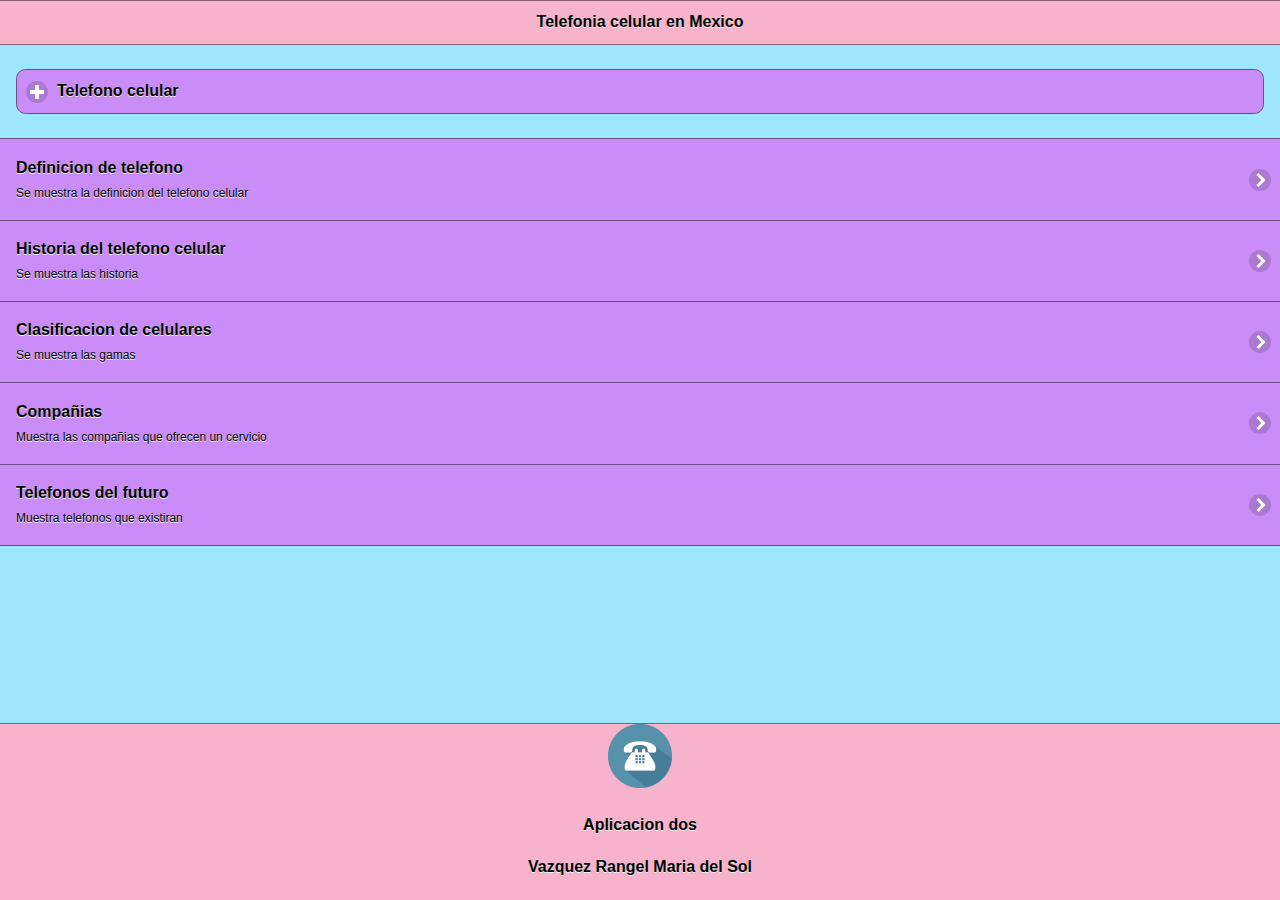
==== index.html @ 3adaf098 "2subida" ====
<!doctype html>
<html>
<head>
<meta charset="utf-8">
<title>Segunda aplicacion</title>

 <!--grupo CSS-->
 <link rel="stylesheet" href="css/tema-app1.min.css"/>
 <link rel="stylesheet" href="css/jquery.mobile.icons-1.4.5.min.css"/>
 <link rel="stylesheet" href="css/jquery.mobile.structure-1.4.5.min.css"/>
 <!--grupo JavaScript-->
 <script src="js/jquery-1.11.2.min.js"></script>
 <script src="js/jquery.mobile-1.4.5.min.js"></script>
 <script src="js/acciones.js"></script>
 <script src="phonegap.js"></script>
 <script type="text/javascript">
function MM_swapImgRestore() { //v3.0
  var i,x,a=document.MM_sr; for(i=0;a&&i<a.length&&(x=a[i])&&x.oSrc;i++) x.src=x.oSrc;
}
function MM_preloadImages() { //v3.0
  var d=document; if(d.images){ if(!d.MM_p) d.MM_p=new Array();
    var i,j=d.MM_p.length,a=MM_preloadImages.arguments; for(i=0; i<a.length; i++)
    if (a[i].indexOf("#")!=0){ d.MM_p[j]=new Image; d.MM_p[j++].src=a[i];}}
}

function MM_findObj(n, d) { //v4.01
  var p,i,x;  if(!d) d=document; if((p=n.indexOf("?"))>0&&parent.frames.length) {
    d=parent.frames[n.substring(p+1)].document; n=n.substring(0,p);}
  if(!(x=d[n])&&d.all) x=d.all[n]; for (i=0;!x&&i<d.forms.length;i++) x=d.forms[i][n];
  for(i=0;!x&&d.layers&&i<d.layers.length;i++) x=MM_findObj(n,d.layers[i].document);
  if(!x && d.getElementById) x=d.getElementById(n); return x;
}

function MM_swapImage() { //v3.0
  var i,j=0,x,a=MM_swapImage.arguments; document.MM_sr=new Array; for(i=0;i<(a.length-2);i+=3)
   if ((x=MM_findObj(a[i]))!=null){document.MM_sr[j++]=x; if(!x.oSrc) x.oSrc=x.src; x.src=a[i+2];}
}
 </script>
</head>

<body onLoad="MM_preloadImages('imagenes/celular4.jpg','imagenes/celular6.jpg','imagenes/celular8.jpg','imagenes/celular2.jpg')">

 <div data-role="page" id="Principal" data-theme="b">
  <div data-role="header" data-add-back-btn="true" data-back-btn-text="Regresar" data-back-btn-theme="b">
   <h1>Telefonia celular en Mexico</h1>
   </div>
   <div data-role="main" class="ui-content">
    <div data-role="collapsible" data-content-theme="false">
     <h1>Telefono celular</h1>
      <div>
       <p>Imagen del celular</p>
       <br>
      </div>
      <div>
      <a href="#" onMouseOut="MM_swapImgRestore()" onMouseOver="MM_swapImage('Image17','','imagenes/celular2.jpg',1)"><img src="imagenes/celular1.jpg" width="20%" height="20%" id="Image17"></a>
       </div>
      </div>
      </div>
      
      <div>
       <ul data-role="listview" data-theme="b" class="ui-listview ui-group-theme-b">
       <li class="ui-first-child ui-last-child">
         <a href="#Pagina1" class="ui-btn ui-btn-icon-right ui-icon-carat-r">
           <h2> Definicion de telefono </h2>
           <p>Se muestra la definicion del telefono celular</p>
           </a>
           </li>
           <li class="ui-first-child ui-last-child">
            <a href="#Pagina2" class="ui-btn ui-btn-icon-right ui-icon-carat-r">
             <h2>Historia del telefono celular</h2>
             <p>Se muestra las historia</p>
             </a>
            </li>
            <li class="ui-first-child ui-last-child">
             <a href="#Pagina3" class="ui-btn ui-btn-icon-right ui-icon-carat-r">
              <h2> Clasificacion de celulares</h2>
              <p>Se muestra las gamas </p>
              </a>
             </li>
             <li class="ui-first-child ui-last-child">
               <a href="#Pagina4" class="ui-btn ui-btn-icon-right ui-icon-carat-r">
                <h2>Compañias</h2>
                <p>Muestra las compañias que ofrecen un cervicio </p>
                </a>
              </li>
              <li class="ui-first-child ui-last-child">
                <a href="#Pagina5" class="ui-btn ui-btn-icon-right ui-icon-carat-r">
                 <h2>Telefonos del futuro</h2>
                 <p>Muestra telefonos que existiran</p>
                 </a>
              </li>
              </ul>
             </div>
             <div data-role="footer" align="center" data-theme="b" data-position="fixed">
              <div>
                <img src="imagenes/logo.png" width="5%" height="5%">
               </div>
               <div>
                 <h4>Aplicacion dos</h4>
                 <h4>Vazquez Rangel Maria del Sol</h4>
               </div>
               </div>
               </div>
               
              <div data-role="page" id="Pagina1" data-add-back-btn="true" data-theme="b">
                 <div data-role="header" data-add-back-btn="true" data-back-btn-text="Regresar" data-back-btn-theme="b">
                <h1>DEFINICION</h1>
              </div>
              <p text align="center">Se conoce como celular al dispositivo inalámbrico electrónico que está preparado para tener acceso a la telefonía celular, también conocida como móvil.En tanto, la denominación celular tiene su razón de ser en que cada una de las antenas repetidoras, que forman parte de la red, son células.El rasgo diferencial que ostenta el teléfono celular por sobre los otros tipos de teléfono es su fácil portación, en la cartera, en el bolso, incluso en los bolsillos del pantalón o pollera, los seres humanos que formamos parte de esta comunidad conectada celularmente podemos llevar con nosotros y a cualquier lado este tipo de teléfono porque no pesan casi nada.</p> 
              <div data-role="content" align="center">
              <div data-role="collapsible" data-content-theme="false">
              <h1> CELULAR 1 </h1>
              <div>
              <br>
              </div>
              <div>
               <a href="#" onMouseOut="MM_swapImgRestore()" onMouseOver="MM_swapImage('Image5','','imagenes/celular4.jpg',1)"><img src="imagenes/celular3.png" width="20%" height="20%" id="Image5"></a>
               </div>
               </div>
               
               <div data-role="collapsible" data-content-theme="false">
              <h1> CELULAR 2 </h1>
              <div>
              <br>
              </div>
              <div>
                <a href="#" onMouseOut="MM_swapImgRestore()" onMouseOver="MM_swapImage('Image6','','imagenes/celular6.jpg',1)"><img src="imagenes/celular5.jpg" width="20%" height="20%" id="Image6"></a>
              </div>
              </div>
                
<div data-role="footer" data-theme="b" data-position="fixed">
          <h4>Aplicacion APP2,VRMS</h4>
              </div>
             </div>
            </div>
            </div>
            
<div data-role="page" id="Pagina2" data-add-back-btn="true" data-theme="b">
             <div data-role="header" data-add-back-btn="true" data-back-btn-text="Regresar" data-back-btn-theme="b">
               <h1>Historia del telefono</h1>
             </div>
              <h2>El 3 de abril de 1973, Martín Cooper directivo de Motorola realizó la primera llamada desde un teléfono móvil del proyecto DynaTAC 8000X desde una calle de Nueva York. precisamente a su mayor rival en el sector de telefonía: Joel Engel, de los Bell Labs de AT&T 
              </h2>
             <div data-role="content" align="center">
             <div data-role="collapsible" data-content-theme="false">
              <h1> CELULAR 1 </h1>
              <div>
              <br>
              </div>
              <div>
               <a href="#" onMouseOut="MM_swapImgRestore()" onMouseOver="MM_swapImage('Image8','','imagenes/celular8.jpg',1)"><img src="imagenes/celular7.jpg" width="20%" height="20%" id="Image8"></a> </div>
              </div>
              </div>
               
               <div data-role="collapsible" data-content-theme="false">
              <h1> CELULAR 2 </h1>
              <div>
              <br>
              </div>
              <div>
                <a href="#" onMouseOut="MM_swapImgRestore()" onMouseOver="MM_swapImage('Image9','','imagenes/celular10.jpg',0)"><img src="imagenes/CELULAR9.jpg" width="20%" height="20%" id="Image9"></a> </div>
              </div>
             
              <div data-role="footer" data-theme="b" data-position="fixed">
Aplicacion APP2,VRMS</h4>
              </div>
             </div>
            </div>
            </div>
            
            <div data-role="page" id="Pagina3" data-add-back-btn="true" data-theme="b">
            <div data-role="header" data-add-back-btn="true" data-back-btn-text="Regresar" data-back-btn-theme="b">
              <h1>CLASIFICACION DE LOS TELEFONOS CELULARES</h1>
             </div>
             <div data-role="content" align="center">
              <div data-role="collapsible" data-content-theme="false">
              <h1> GAMA BAJA </h1>
              <div>
              <br>
              </div>
              <div>
                <p> En está categoría entran desde marcas chinas, imitaciones de gama media o alta hasta terminales obsoletos con muy pocas excepciones </p>
                <img src="imagenes/gbaja.jpg" width="20%" height="20%"> 
               </div>
               </div>
               <div data-role="collapsible" data-content-theme="false">
              <h1> GAMA MEDIA </h1>
              <div>
              <br>
              </div>
              <div>
                <p> Aquí se ubican los SmartPhones algunos dispositivos de marcas asiáticas, dispositivos devaluados por el tiempo que tienen en el mercado (puede ser engañoso) y las propuestas conservadoras en especificaciones de marcas reconocidas que pueden hacer mucho pero no tanto. </p>
                <img src="imagenes/gmedia.jpg" width="20%" height="20%">
              </div>
              </div>
              
              <div data-role="collapsible" data-content-theme="false">
              <h1> GAMA ALTA </h1>
              <div>
              <br>
              </div>
              <div>
                <p>Aquí se ubican los mejores,se distinguen por sus exquisitas especificaciones pero no necesariamente representan una mejor experiencia al usarlos si no se elige con cuidado.Los mejores avances tecnológicos pueden aparecer en está gama para luego ser heredados con el tiempo a la gama media en menor medida. </p>
                <img src="imagenes/galta.png" width="20%" height="20%"> 
              </div>
              </div>
              <div data-role="footer" data-theme="b" data-position="fixed">
               <h4>Aplicacion APP2,VRMS</h4>
              </div>
             </div>
            </div>
            
             <div data-role="page" id="Pagina4" data-add-back-btn="true" data-theme="b">
             <div data-role="header" data-add-back-btn="true" data-back-btn-text="Regresar" data-back-btn-theme="b">
             
             <h1>COMPAÑIAS</h1>
             </div>
             <div data-role="content" align="center">
              <div data-role="collapsible" data-content-theme="false">
              <h1> TELCEL </h1>
              <div>
              <br>
              </div>
              <div>
              <a href="http://telcel.com" target="_self"> <img src="imagenes/telcel.jpg" width="30%" height="30%"> </a>
                 </div>
              </div>

               <div data-role="collapsible" data-content-theme="false">
              <h1> MOVISTAR </h1>
              <div>
              <br>
              </div>
              
              <div>
                 <a href="http://www.movistar.com.mx/" target="_self"><img src="imagenes/movistar.png" width="30%" height="30%"> </a>
              </div>
              </div>
              
               <div data-role="collapsible" data-content-theme="false">
              <h1> UNEFON </h1>
              <div>
              <br>
              </div>
              
              <div>
                <a href="https://www.unefon.com.mx/"><img src="imagenes/unefon.png" width="50%" height="50%"> </a> 
              </div>
              </div>
              
              <div data-role="collapsible" data-content-theme="false">
              <h1> AT&T </h1>
              <div>
              <br>
              </div>
              <div>
                
               <a href="https://www.att.com.mx/"><img src="imagenes/at&t.png" width="50%" height="50%"></a> 
              </div>
              </div>
              
              <div data-role="footer" data-theme="b" data-position="fixed">
               <h4>Aplicacion APP2,VRMS</h4>
              </div>
             </div>
            </div>
            </div>
            
             <div data-role="page" id="Pagina5" data-add-back-btn="true" data-theme="b">
             <div data-role="header" data-add-back-btn="true" data-back-btn-text="Regresar" data-back-btn-theme="b">
             <h1> TELEFONOS DEL FUTURO </h1>
             </div>
             <div data-role="content" align="center">
             <div data-role="collapsible" data-content-theme="false">
              <h1>NEC TAG </h1>
              <div>
              <br>
              </div>
              <div>
               <p>Un móvil maleable presentado por NEC Design. Al igual que los modelos antes mencionados éste adopta diferentes formas, según el uso que le quieras dar.
 
Está hecho de un material con memoria, que posee varios sensores de presión para que el teléfono cambie y adopte las distintas posiciones. </p>
              </div>
              <div>
                <img src="imagenes/futuro1.jpg" width="50%" height="50%"> 
               </div>
               </div>
               <div data-role="collapsible" data-content-theme="false">
              <h1>NOKIA 888 </h1>
              <div>
              <br>
              </div>
              <div>
               <p>Está diseñado para otorgar la máxima libertad y diversión, ya que puede cambiar de forma según las necesidades del usuario, gracias a su batería líquida. Puedes llevarlo como pulsera, enrollado en el bolsillo o como prefieras. Cuando recibe una llamada adopta la forma de los teléfonos tradicionales.</p>
              </div>
              <div>
                <img src="imagenes/futuro2.jpg" width="50%" height="50%">
              </div>
              </div>
              
              <div data-role="collapsible" data-content-theme="false">
              <h1> BLACK BOX </h1>
              <div>
              <br>
              </div>
              <div>
               <p> Modelo que pertenece a BenQ-Siemens y que ha sido catalogado de impresionante, porque incorpora tecnología touch, como medio de navegación, tanto en la panatalla como en todo el cuerpo del dispositivo.  </p>
              </div>
              <div>
                <img src="imagenes/futuro3.jpg" width="50%" height="50%"> 
              </div>
              </div>
              
              <div data-role="collapsible" data-content-theme="false">
              <h1> ARA </h1>
              <div>
              <br>
              </div>
              <div>
              <p>
              Project Ara es el nombre en clave que recibe el teléfono modular de Google, cuyas partes, incluyendo CPU, cámara, batería, etc. son intercambiables. Este proyecto lleva ya un tiempo en el aire y, si todo va bien, podríamos verlo en acción en otoño y para el año que viene ya en el mercado.
              </p>
              </div>
              <div>
                <img src="imagenes/futuro4.jpg" width="50%" height="50%"> 
              </div>
              </div>
              <div data-role="footer" data-theme="b" data-position="fixed">
               <h4>Aplicacion APP2,VRMS</h4>
              </div>
             </div>
            </div>
              
            
            
         
               
                                  
       
      
</body>
</html>
---- css/tema-app1.min.css ----
/*!
* jQuery Mobile 1.4.5
* Git HEAD hash: 68e55e78b292634d3991c795f06f5e37a512decc <> Date: Fri Oct 31 2014 17:33:30 UTC
* http://jquerymobile.com
*
* Copyright 2010, 2014 jQuery Foundation, Inc. and othercontributors
* Released under the MIT license.
* http://jquery.org/license
*
*/


/* Globals */
/* Font
-----------------------------------------------------------------------------------------------------------*/
html {
	font-size: 100%;
}
body,
input,
select,
textarea,
button,
.ui-btn {
	font-size: 1em;
	line-height: 1.3;
	 font-family: sans-serif /*{global-font-family}*/;
}
legend,
.ui-input-text input,
.ui-input-search input {
	color: inherit;
	text-shadow: inherit;
}
/* Form labels (overrides font-weight bold in bars, and mini font-size) */
.ui-mobile label,
div.ui-controlgroup-label {
	font-weight: normal;
	font-size: 16px;
}
/* Separators
-----------------------------------------------------------------------------------------------------------*/
/* Field contain separator (< 28em) */
.ui-field-contain {
	border-bottom-color: #828282;
	border-bottom-color: rgba(0,0,0,.15);
	border-bottom-width: 1px;
	border-bottom-style: solid;
}
/* Table opt-in classes: strokes between each row, and alternating row stripes */
/* Classes table-stroke and table-stripe are deprecated in 1.4. */
.table-stroke thead th,
.table-stripe thead th,
.table-stripe tbody tr:last-child {
	border-bottom: 1px solid #d6d6d6; /* non-RGBA fallback */
	border-bottom: 1px solid rgba(0,0,0,.1);
}
.table-stroke tbody th,
.table-stroke tbody td {
	border-bottom: 1px solid #e6e6e6; /* non-RGBA fallback  */
	border-bottom: 1px solid rgba(0,0,0,.05);
}
.table-stripe.table-stroke tbody tr:last-child th,
.table-stripe.table-stroke tbody tr:last-child td {
	border-bottom: 0;
}
.table-stripe tbody tr:nth-child(odd) td,
.table-stripe tbody tr:nth-child(odd) th {
	background-color: #eeeeee; /* non-RGBA fallback  */
	background-color: rgba(0,0,0,.04);
}
/* Buttons
-----------------------------------------------------------------------------------------------------------*/
.ui-btn,
label.ui-btn {
	font-weight: bold;
	border-width: 1px;
	border-style: solid;
}
.ui-btn {
	text-decoration: none !important;
}
.ui-btn-active {
	cursor: pointer;
}
/* Corner rounding
-----------------------------------------------------------------------------------------------------------*/
/* Class ui-btn-corner-all deprecated in 1.4 */
.ui-corner-all {
	-webkit-border-radius: .6em /*{global-radii-blocks}*/;
	border-radius: .6em /*{global-radii-blocks}*/;
}
/* Buttons */
.ui-btn-corner-all,
.ui-btn.ui-corner-all,
/* Slider track */
.ui-slider-track.ui-corner-all,
/* Flipswitch */
.ui-flipswitch.ui-corner-all,
/* Count bubble */
.ui-li-count {
	-webkit-border-radius: .3125em /*{global-radii-buttons}*/;
	border-radius: .3125em /*{global-radii-buttons}*/;
}
/* Icon-only buttons */
.ui-btn-icon-notext.ui-btn-corner-all,
.ui-btn-icon-notext.ui-corner-all {
	-webkit-border-radius: 1em;
	border-radius: 1em;
}
/* Radius clip workaround for cleaning up corner trapping */
.ui-btn-corner-all,
.ui-corner-all {
	-webkit-background-clip: padding;
	background-clip: padding-box;
}
/* Popup arrow */
.ui-popup.ui-corner-all > .ui-popup-arrow-guide {
	left: .6em /*{global-radii-blocks}*/;
	right: .6em /*{global-radii-blocks}*/;
	top: .6em /*{global-radii-blocks}*/;
	bottom: .6em /*{global-radii-blocks}*/;
}
/* Shadow
-----------------------------------------------------------------------------------------------------------*/
.ui-shadow {
	-webkit-box-shadow: 0 1px 3px /*{global-box-shadow-size}*/ rgba(0,0,0,.2) /*{global-box-shadow-color}*/;
	-moz-box-shadow: 0 1px 3px /*{global-box-shadow-size}*/ rgba(0,0,0,.2) /*{global-box-shadow-color}*/;
	box-shadow: 0 1px 3px /*{global-box-shadow-size}*/ rgba(0,0,0,.2) /*{global-box-shadow-color}*/;
}
.ui-shadow-inset {
	-webkit-box-shadow: inset 0 1px 3px /*{global-box-shadow-size}*/ rgba(0,0,0,.2) /*{global-box-shadow-color}*/;
	-moz-box-shadow: inset 0 1px 3px /*{global-box-shadow-size}*/ rgba(0,0,0,.2) /*{global-box-shadow-color}*/;
	box-shadow: inset 0 1px 3px /*{global-box-shadow-size}*/ rgba(0,0,0,.2) /*{global-box-shadow-color}*/;
}
.ui-overlay-shadow {
	-webkit-box-shadow: 0 0 12px 		rgba(0,0,0,.6);
	-moz-box-shadow: 0 0 12px 			rgba(0,0,0,.6);
	box-shadow: 0 0 12px 				rgba(0,0,0,.6);
}
/* Icons
-----------------------------------------------------------------------------------------------------------*/
.ui-btn-icon-left:after,
.ui-btn-icon-right:after,
.ui-btn-icon-top:after,
.ui-btn-icon-bottom:after,
.ui-btn-icon-notext:after {
	background-color: #666666 /*{global-icon-color}*/;
	background-color: rgba(0,0,0,.15) /*{global-icon-disc}*/;
	background-position: center center;
	background-repeat: no-repeat;
	-webkit-border-radius: 1em;
	border-radius: 1em;
}
/* Alt icons */
.ui-alt-icon.ui-btn:after,
.ui-alt-icon .ui-btn:after,
html .ui-alt-icon.ui-checkbox-off:after,
html .ui-alt-icon.ui-radio-off:after,
html .ui-alt-icon .ui-checkbox-off:after,
html .ui-alt-icon .ui-radio-off:after {
	background-color: #666666 /*{global-icon-color}*/;
	background-color: rgba(0,0,0,.15) /*{global-icon-disc}*/;
}
/* No disc */
.ui-nodisc-icon.ui-btn:after,
.ui-nodisc-icon .ui-btn:after {
	background-color: transparent;
}
/* Icon shadow */
.ui-shadow-icon.ui-btn:after,
.ui-shadow-icon .ui-btn:after {
	-webkit-box-shadow: 0 1px 0 rgba(255,255,255,.3) /*{global-icon-shadow}*/;
	-moz-box-shadow: 0 1px 0 rgba(255,255,255,.3) /*{global-icon-shadow}*/;
	box-shadow: 0 1px 0 rgba(255,255,255,.3) /*{global-icon-shadow}*/;
}
/* Checkbox and radio */
.ui-btn.ui-checkbox-off:after,
.ui-btn.ui-checkbox-on:after,
.ui-btn.ui-radio-off:after,
.ui-btn.ui-radio-on:after {
	display: block;
	width: 18px;
	height: 18px;
	margin: -9px 2px 0 2px;
}
.ui-checkbox-off:after,
.ui-btn.ui-radio-off:after {
	filter: Alpha(Opacity=30);
	opacity: .3;
}
.ui-btn.ui-checkbox-off:after,
.ui-btn.ui-checkbox-on:after {
	-webkit-border-radius: .1875em;
	border-radius: .1875em;
}
.ui-btn.ui-checkbox-off:after {
	background-color: #666;
	background-color: rgba(0,0,0,.3);
}
.ui-radio .ui-btn.ui-radio-on:after {
	background-image: none;
	background-color: #fff;
	width: 8px;
	height: 8px;
	border-width: 5px;
	border-style: solid; 
}
.ui-alt-icon.ui-btn.ui-radio-on:after,
.ui-alt-icon .ui-btn.ui-radio-on:after {
	background-color: #000;
}
/* Loader */
.ui-icon-loading {
	background: url("images/ajax-loader.gif");
	background-size: 2.875em 2.875em;
}.ui-bar-a,.ui-page-theme-a .ui-bar-inherit,html .ui-bar-a .ui-bar-inherit,html .ui-body-a .ui-bar-inherit,html body .ui-group-theme-a .ui-bar-inherit{background-color:#ed363c ;border-color:#821d21 ;color:#ffffff ;text-shadow:0  1px  0  #444444 ;font-weight:bold;}.ui-bar-a{border-width:1px;border-style:solid;}.ui-overlay-a,.ui-page-theme-a,.ui-page-theme-a .ui-panel-wrapper{background-color:#97ca55 ;border-color:#97ca55 ;color:#ffffff ;text-shadow:0  1px  0  #444444 ;}.ui-body-a,.ui-page-theme-a .ui-body-inherit,html .ui-bar-a .ui-body-inherit,html .ui-body-a .ui-body-inherit,html body .ui-group-theme-a .ui-body-inherit,html .ui-panel-page-container-a{background-color:#faee3c ;border-color:#898221 ;color:#000000 ;text-shadow:0  1px  0  #eeeeee ;}.ui-body-a{border-width:1px;border-style:solid;}.ui-page-theme-a a,html .ui-bar-a a,html .ui-body-a a,html body .ui-group-theme-a a{color:#3388cc ;font-weight:bold;}.ui-page-theme-a a:visited,html .ui-bar-a a:visited,html .ui-body-a a:visited,html body .ui-group-theme-a a:visited{   color:#3388cc ;}.ui-page-theme-a a:hover,html .ui-bar-a a:hover,html .ui-body-a a:hover,html body .ui-group-theme-a a:hover{color:#005599 ;}.ui-page-theme-a a:active,html .ui-bar-a a:active,html .ui-body-a a:active,html body .ui-group-theme-a a:active{color:#005599 ;}.ui-page-theme-a .ui-btn,html .ui-bar-a .ui-btn,html .ui-body-a .ui-btn,html body .ui-group-theme-a .ui-btn,html head + body .ui-btn.ui-btn-a,.ui-page-theme-a .ui-btn:visited,html .ui-bar-a .ui-btn:visited,html .ui-body-a .ui-btn:visited,html body .ui-group-theme-a .ui-btn:visited,html head + body .ui-btn.ui-btn-a:visited{background-color:#a52ea1 ;border-color:#5a1958 ;color:#ffffff ;text-shadow:0  1px  0  #444444 ;}.ui-page-theme-a .ui-btn:hover,html .ui-bar-a .ui-btn:hover,html .ui-body-a .ui-btn:hover,html body .ui-group-theme-a .ui-btn:hover,html head + body .ui-btn.ui-btn-a:hover{background-color:#bd34b9 ;border-color:#671c65 ;color:#ffffff ;text-shadow:0  1px  0  #444444 ;}.ui-page-theme-a .ui-btn:active,html .ui-bar-a .ui-btn:active,html .ui-body-a .ui-btn:active,html body .ui-group-theme-a .ui-btn:active,html head + body .ui-btn.ui-btn-a:active{background-color:#bd34b9 ;border-color:#671c65 ;color:#ffffff ;text-shadow:0  1px  0  #444444 ;}.ui-page-theme-a .ui-btn.ui-btn-active,html .ui-bar-a .ui-btn.ui-btn-active,html .ui-body-a .ui-btn.ui-btn-active,html body .ui-group-theme-a .ui-btn.ui-btn-active,html head + body .ui-btn.ui-btn-a.ui-btn-active,.ui-page-theme-a .ui-checkbox-on:after,html .ui-bar-a .ui-checkbox-on:after,html .ui-body-a .ui-checkbox-on:after,html body .ui-group-theme-a .ui-checkbox-on:after,.ui-btn.ui-checkbox-on.ui-btn-a:after,.ui-page-theme-a .ui-flipswitch-active,html .ui-bar-a .ui-flipswitch-active,html .ui-body-a .ui-flipswitch-active,html body .ui-group-theme-a .ui-flipswitch-active,html body .ui-flipswitch.ui-bar-a.ui-flipswitch-active,.ui-page-theme-a .ui-slider-track .ui-btn-active,html .ui-bar-a .ui-slider-track .ui-btn-active,html .ui-body-a .ui-slider-track .ui-btn-active,html body .ui-group-theme-a .ui-slider-track .ui-btn-active,html body div.ui-slider-track.ui-body-a .ui-btn-active{background-color:#3388cc ;border-color:#3388cc ;color:#ffffff ;text-shadow:0  1px  0  #005599 ;}.ui-page-theme-a .ui-radio-on:after,html .ui-bar-a .ui-radio-on:after,html .ui-body-a .ui-radio-on:after,html body .ui-group-theme-a .ui-radio-on:after,.ui-btn.ui-radio-on.ui-btn-a:after{border-color:#3388cc ;}.ui-page-theme-a .ui-btn:focus,html .ui-bar-a .ui-btn:focus,html .ui-body-a .ui-btn:focus,html body .ui-group-theme-a .ui-btn:focus,html head + body .ui-btn.ui-btn-a:focus,.ui-page-theme-a .ui-focus,html .ui-bar-a .ui-focus,html .ui-body-a .ui-focus,html body .ui-group-theme-a .ui-focus,html head + body .ui-btn-a.ui-focus,html head + body .ui-body-a.ui-focus{-webkit-box-shadow:0 0 12px #3388cc ;-moz-box-shadow:0 0 12px #3388cc ;box-shadow:0 0 12px #3388cc ;}.ui-bar-b,.ui-page-theme-b .ui-bar-inherit,html .ui-bar-b .ui-bar-inherit,html .ui-body-b .ui-bar-inherit,html body .ui-group-theme-b .ui-bar-inherit{background-color:#f7b3cc ;border-color:#876270 ;color:#000000 ;text-shadow:0  1px  0  #eeeeee ;font-weight:bold;}.ui-bar-b{border-width:1px;border-style:solid;}.ui-overlay-b,.ui-page-theme-b,.ui-page-theme-b .ui-panel-wrapper{background-color:#9ee7ff ;border-color:#9ee7ff ;color:#000000 ;text-shadow:0  1px  0  #eeeeee ;}.ui-body-b,.ui-page-theme-b .ui-body-inherit,html .ui-bar-b .ui-body-inherit,html .ui-body-b .ui-body-inherit,html body .ui-group-theme-b .ui-body-inherit,html .ui-panel-page-container-b{background-color:#c1f878 ;border-color:#6a8842 ;color:#000000 ;text-shadow:0  1px  0  #eeeeee ;}.ui-body-b{border-width:1px;border-style:solid;}.ui-page-theme-b a,html .ui-bar-b a,html .ui-body-b a,html body .ui-group-theme-b a{color:#3388cc ;font-weight:bold;}.ui-page-theme-b a:visited,html .ui-bar-b a:visited,html .ui-body-b a:visited,html body .ui-group-theme-b a:visited{   color:#3388cc ;}.ui-page-theme-b a:hover,html .ui-bar-b a:hover,html .ui-body-b a:hover,html body .ui-group-theme-b a:hover{color:#005599 ;}.ui-page-theme-b a:active,html .ui-bar-b a:active,html .ui-body-b a:active,html body .ui-group-theme-b a:active{color:#005599 ;}.ui-page-theme-b .ui-btn,html .ui-bar-b .ui-btn,html .ui-body-b .ui-btn,html body .ui-group-theme-b .ui-btn,html head + body .ui-btn.ui-btn-b,.ui-page-theme-b .ui-btn:visited,html .ui-bar-b .ui-btn:visited,html .ui-body-b .ui-btn:visited,html body .ui-group-theme-b .ui-btn:visited,html head + body .ui-btn.ui-btn-b:visited{background-color:#ca8df8 ;border-color:#6f4d88 ;color:#000000 ;text-shadow:0  1px  0  #eeeeee ;}.ui-page-theme-b .ui-btn:hover,html .ui-bar-b .ui-btn:hover,html .ui-body-b .ui-btn:hover,html body .ui-group-theme-b .ui-btn:hover,html head + body .ui-btn.ui-btn-b:hover{background-color:#e8a2FF ;border-color:#7f598c ;color:#000000 ;text-shadow:0  1px  0  #eeeeee ;}.ui-page-theme-b .ui-btn:active,html .ui-bar-b .ui-btn:active,html .ui-body-b .ui-btn:active,html body .ui-group-theme-b .ui-btn:active,html head + body .ui-btn.ui-btn-b:active{background-color:#e8a2FF ;border-color:#7f598c ;color:#000000 ;text-shadow:0  1px  0  #eeeeee ;}.ui-page-theme-b .ui-btn.ui-btn-active,html .ui-bar-b .ui-btn.ui-btn-active,html .ui-body-b .ui-btn.ui-btn-active,html body .ui-group-theme-b .ui-btn.ui-btn-active,html head + body .ui-btn.ui-btn-b.ui-btn-active,.ui-page-theme-b .ui-checkbox-on:after,html .ui-bar-b .ui-checkbox-on:after,html .ui-body-b .ui-checkbox-on:after,html body .ui-group-theme-b .ui-checkbox-on:after,.ui-btn.ui-checkbox-on.ui-btn-b:after,.ui-page-theme-b .ui-flipswitch-active,html .ui-bar-b .ui-flipswitch-active,html .ui-body-b .ui-flipswitch-active,html body .ui-group-theme-b .ui-flipswitch-active,html body .ui-flipswitch.ui-bar-b.ui-flipswitch-active,.ui-page-theme-b .ui-slider-track .ui-btn-active,html .ui-bar-b .ui-slider-track .ui-btn-active,html .ui-body-b .ui-slider-track .ui-btn-active,html body .ui-group-theme-b .ui-slider-track .ui-btn-active,html body div.ui-slider-track.ui-body-b .ui-btn-active{background-color:#3388cc ;border-color:#3388cc ;color:#ffffff ;text-shadow:0  1px  0  #005599 ;}.ui-page-theme-b .ui-radio-on:after,html .ui-bar-b .ui-radio-on:after,html .ui-body-b .ui-radio-on:after,html body .ui-group-theme-b .ui-radio-on:after,.ui-btn.ui-radio-on.ui-btn-b:after{border-color:#3388cc ;}.ui-page-theme-b .ui-btn:focus,html .ui-bar-b .ui-btn:focus,html .ui-body-b .ui-btn:focus,html body .ui-group-theme-b .ui-btn:focus,html head + body .ui-btn.ui-btn-b:focus,.ui-page-theme-b .ui-focus,html .ui-bar-b .ui-focus,html .ui-body-b .ui-focus,html body .ui-group-theme-b .ui-focus,html head + body .ui-btn-b.ui-focus,html head + body .ui-body-b.ui-focus{-webkit-box-shadow:0 0 12px #3388cc ;-moz-box-shadow:0 0 12px #3388cc ;box-shadow:0 0 12px #3388cc ;}.ui-bar-c,.ui-page-theme-c .ui-bar-inherit,html .ui-bar-c .ui-bar-inherit,html .ui-body-c .ui-bar-inherit,html body .ui-group-theme-c .ui-bar-inherit{background-color:#e9e9e9 ;border-color:#dddddd ;color:#333333 ;text-shadow:0  1px  0  #eeeeee ;font-weight:bold;}.ui-bar-c{border-width:1px;border-style:solid;}.ui-overlay-c,.ui-page-theme-c,.ui-page-theme-c .ui-panel-wrapper{background-color:#f9f9f9 ;border-color:#bbbbbb ;color:#333333 ;text-shadow:0  1px  0  #f3f3f3 ;}.ui-body-c,.ui-page-theme-c .ui-body-inherit,html .ui-bar-c .ui-body-inherit,html .ui-body-c .ui-body-inherit,html body .ui-group-theme-c .ui-body-inherit,html .ui-panel-page-container-c{background-color:#ffffff ;border-color:#dddddd ;color:#333333 ;text-shadow:0  1px  0  #f3f3f3 ;}.ui-body-c{border-width:1px;border-style:solid;}.ui-page-theme-c a,html .ui-bar-c a,html .ui-body-c a,html body .ui-group-theme-c a{color:#3388cc ;font-weight:bold;}.ui-page-theme-c a:visited,html .ui-bar-c a:visited,html .ui-body-c a:visited,html body .ui-group-theme-c a:visited{   color:#3388cc ;}.ui-page-theme-c a:hover,html .ui-bar-c a:hover,html .ui-body-c a:hover,html body .ui-group-theme-c a:hover{color:#005599 ;}.ui-page-theme-c a:active,html .ui-bar-c a:active,html .ui-body-c a:active,html body .ui-group-theme-c a:active{color:#005599 ;}.ui-page-theme-c .ui-btn,html .ui-bar-c .ui-btn,html .ui-body-c .ui-btn,html body .ui-group-theme-c .ui-btn,html head + body .ui-btn.ui-btn-c,.ui-page-theme-c .ui-btn:visited,html .ui-bar-c .ui-btn:visited,html .ui-body-c .ui-btn:visited,html body .ui-group-theme-c .ui-btn:visited,html head + body .ui-btn.ui-btn-c:visited{background-color:#f6f6f6 ;border-color:#dddddd ;color:#333333 ;text-shadow:0  1px  0  #f3f3f3 ;}.ui-page-theme-c .ui-btn:hover,html .ui-bar-c .ui-btn:hover,html .ui-body-c .ui-btn:hover,html body .ui-group-theme-c .ui-btn:hover,html head + body .ui-btn.ui-btn-c:hover{background-color:#ededed ;border-color:#dddddd ;color:#333333 ;text-shadow:0  1px  0  #f3f3f3 ;}.ui-page-theme-c .ui-btn:active,html .ui-bar-c .ui-btn:active,html .ui-body-c .ui-btn:active,html body .ui-group-theme-c .ui-btn:active,html head + body .ui-btn.ui-btn-c:active{background-color:#e8e8e8 ;border-color:#dddddd ;color:#333333 ;text-shadow:0  1px  0  #f3f3f3 ;}.ui-page-theme-c .ui-btn.ui-btn-active,html .ui-bar-c .ui-btn.ui-btn-active,html .ui-body-c .ui-btn.ui-btn-active,html body .ui-group-theme-c .ui-btn.ui-btn-active,html head + body .ui-btn.ui-btn-c.ui-btn-active,.ui-page-theme-c .ui-checkbox-on:after,html .ui-bar-c .ui-checkbox-on:after,html .ui-body-c .ui-checkbox-on:after,html body .ui-group-theme-c .ui-checkbox-on:after,.ui-btn.ui-checkbox-on.ui-btn-c:after,.ui-page-theme-c .ui-flipswitch-active,html .ui-bar-c .ui-flipswitch-active,html .ui-body-c .ui-flipswitch-active,html body .ui-group-theme-c .ui-flipswitch-active,html body .ui-flipswitch.ui-bar-c.ui-flipswitch-active,.ui-page-theme-c .ui-slider-track .ui-btn-active,html .ui-bar-c .ui-slider-track .ui-btn-active,html .ui-body-c .ui-slider-track .ui-btn-active,html body .ui-group-theme-c .ui-slider-track .ui-btn-active,html body div.ui-slider-track.ui-body-c .ui-btn-active{background-color:#3388cc ;border-color:#3388cc ;color:#ffffff ;text-shadow:0  1px  0  #005599 ;}.ui-page-theme-c .ui-radio-on:after,html .ui-bar-c .ui-radio-on:after,html .ui-body-c .ui-radio-on:after,html body .ui-group-theme-c .ui-radio-on:after,.ui-btn.ui-radio-on.ui-btn-c:after{border-color:#3388cc ;}.ui-page-theme-c .ui-btn:focus,html .ui-bar-c .ui-btn:focus,html .ui-body-c .ui-btn:focus,html body .ui-group-theme-c .ui-btn:focus,html head + body .ui-btn.ui-btn-c:focus,.ui-page-theme-c .ui-focus,html .ui-bar-c .ui-focus,html .ui-body-c .ui-focus,html body .ui-group-theme-c .ui-focus,html head + body .ui-btn-c.ui-focus,html head + body .ui-body-c.ui-focus{-webkit-box-shadow:0 0 12px #3388cc ;-moz-box-shadow:0 0 12px #3388cc ;box-shadow:0 0 12px #3388cc ;}.ui-bar-d,.ui-page-theme-d .ui-bar-inherit,html .ui-bar-d .ui-bar-inherit,html .ui-body-d .ui-bar-inherit,html body .ui-group-theme-d .ui-bar-inherit{background-color:#e9e9e9 ;border-color:#dddddd ;color:#333333 ;text-shadow:0  1px  0  #eeeeee ;font-weight:bold;}.ui-bar-d{border-width:1px;border-style:solid;}.ui-overlay-d,.ui-page-theme-d,.ui-page-theme-d .ui-panel-wrapper{background-color:#f9f9f9 ;border-color:#bbbbbb ;color:#333333 ;text-shadow:0  1px  0  #f3f3f3 ;}.ui-body-d,.ui-page-theme-d .ui-body-inherit,html .ui-bar-d .ui-body-inherit,html .ui-body-d .ui-body-inherit,html body .ui-group-theme-d .ui-body-inherit,html .ui-panel-page-container-d{background-color:#ffffff ;border-color:#dddddd ;color:#333333 ;text-shadow:0  1px  0  #f3f3f3 ;}.ui-body-d{border-width:1px;border-style:solid;}.ui-page-theme-d a,html .ui-bar-d a,html .ui-body-d a,html body .ui-group-theme-d a{color:#3388cc ;font-weight:bold;}.ui-page-theme-d a:visited,html .ui-bar-d a:visited,html .ui-body-d a:visited,html body .ui-group-theme-d a:visited{   color:#3388cc ;}.ui-page-theme-d a:hover,html .ui-bar-d a:hover,html .ui-body-d a:hover,html body .ui-group-theme-d a:hover{color:#005599 ;}.ui-page-theme-d a:active,html .ui-bar-d a:active,html .ui-body-d a:active,html body .ui-group-theme-d a:active{color:#005599 ;}.ui-page-theme-d .ui-btn,html .ui-bar-d .ui-btn,html .ui-body-d .ui-btn,html body .ui-group-theme-d .ui-btn,html head + body .ui-btn.ui-btn-d,.ui-page-theme-d .ui-btn:visited,html .ui-bar-d .ui-btn:visited,html .ui-body-d .ui-btn:visited,html body .ui-group-theme-d .ui-btn:visited,html head + body .ui-btn.ui-btn-d:visited{background-color:#f6f6f6 ;border-color:#dddddd ;color:#333333 ;text-shadow:0  1px  0  #f3f3f3 ;}.ui-page-theme-d .ui-btn:hover,html .ui-bar-d .ui-btn:hover,html .ui-body-d .ui-btn:hover,html body .ui-group-theme-d .ui-btn:hover,html head + body .ui-btn.ui-btn-d:hover{background-color:#ededed ;border-color:#dddddd ;color:#333333 ;text-shadow:0  1px  0  #f3f3f3 ;}.ui-page-theme-d .ui-btn:active,html .ui-bar-d .ui-btn:active,html .ui-body-d .ui-btn:active,html body .ui-group-theme-d .ui-btn:active,html head + body .ui-btn.ui-btn-d:active{background-color:#e8e8e8 ;border-color:#dddddd ;color:#333333 ;text-shadow:0  1px  0  #f3f3f3 ;}.ui-page-theme-d .ui-btn.ui-btn-active,html .ui-bar-d .ui-btn.ui-btn-active,html .ui-body-d .ui-btn.ui-btn-active,html body .ui-group-theme-d .ui-btn.ui-btn-active,html head + body .ui-btn.ui-btn-d.ui-btn-active,.ui-page-theme-d .ui-checkbox-on:after,html .ui-bar-d .ui-checkbox-on:after,html .ui-body-d .ui-checkbox-on:after,html body .ui-group-theme-d .ui-checkbox-on:after,.ui-btn.ui-checkbox-on.ui-btn-d:after,.ui-page-theme-d .ui-flipswitch-active,html .ui-bar-d .ui-flipswitch-active,html .ui-body-d .ui-flipswitch-active,html body .ui-group-theme-d .ui-flipswitch-active,html body .ui-flipswitch.ui-bar-d.ui-flipswitch-active,.ui-page-theme-d .ui-slider-track .ui-btn-active,html .ui-bar-d .ui-slider-track .ui-btn-active,html .ui-body-d .ui-slider-track .ui-btn-active,html body .ui-group-theme-d .ui-slider-track .ui-btn-active,html body div.ui-slider-track.ui-body-d .ui-btn-active{background-color:#3388cc ;border-color:#3388cc ;color:#ffffff ;text-shadow:0  1px  0  #005599 ;}.ui-page-theme-d .ui-radio-on:after,html .ui-bar-d .ui-radio-on:after,html .ui-body-d .ui-radio-on:after,html body .ui-group-theme-d .ui-radio-on:after,.ui-btn.ui-radio-on.ui-btn-d:after{border-color:#3388cc ;}.ui-page-theme-d .ui-btn:focus,html .ui-bar-d .ui-btn:focus,html .ui-body-d .ui-btn:focus,html body .ui-group-theme-d .ui-btn:focus,html head + body .ui-btn.ui-btn-d:focus,.ui-page-theme-d .ui-focus,html .ui-bar-d .ui-focus,html .ui-body-d .ui-focus,html body .ui-group-theme-d .ui-focus,html head + body .ui-btn-d.ui-focus,html head + body .ui-body-d.ui-focus{-webkit-box-shadow:0 0 12px #3388cc ;-moz-box-shadow:0 0 12px #3388cc ;box-shadow:0 0 12px #3388cc ;}.ui-disabled,.ui-state-disabled,button[disabled],.ui-select .ui-btn.ui-state-disabled{filter:Alpha(Opacity=30);opacity:.3;cursor:default !important;pointer-events:none;}.ui-btn:focus,.ui-btn.ui-focus{outline:0;}.ui-noboxshadow .ui-shadow,.ui-noboxshadow .ui-shadow-inset,.ui-noboxshadow .ui-overlay-shadow,.ui-noboxshadow .ui-shadow-icon.ui-btn:after,.ui-noboxshadow .ui-shadow-icon .ui-btn:after,.ui-noboxshadow .ui-focus,.ui-noboxshadow .ui-btn:focus,.ui-noboxshadow  input:focus,.ui-noboxshadow .ui-panel{-webkit-box-shadow:none !important;-moz-box-shadow:none !important;box-shadow:none !important;}.ui-noboxshadow .ui-btn:focus,.ui-noboxshadow .ui-focus{outline-width:1px;outline-style:auto;}
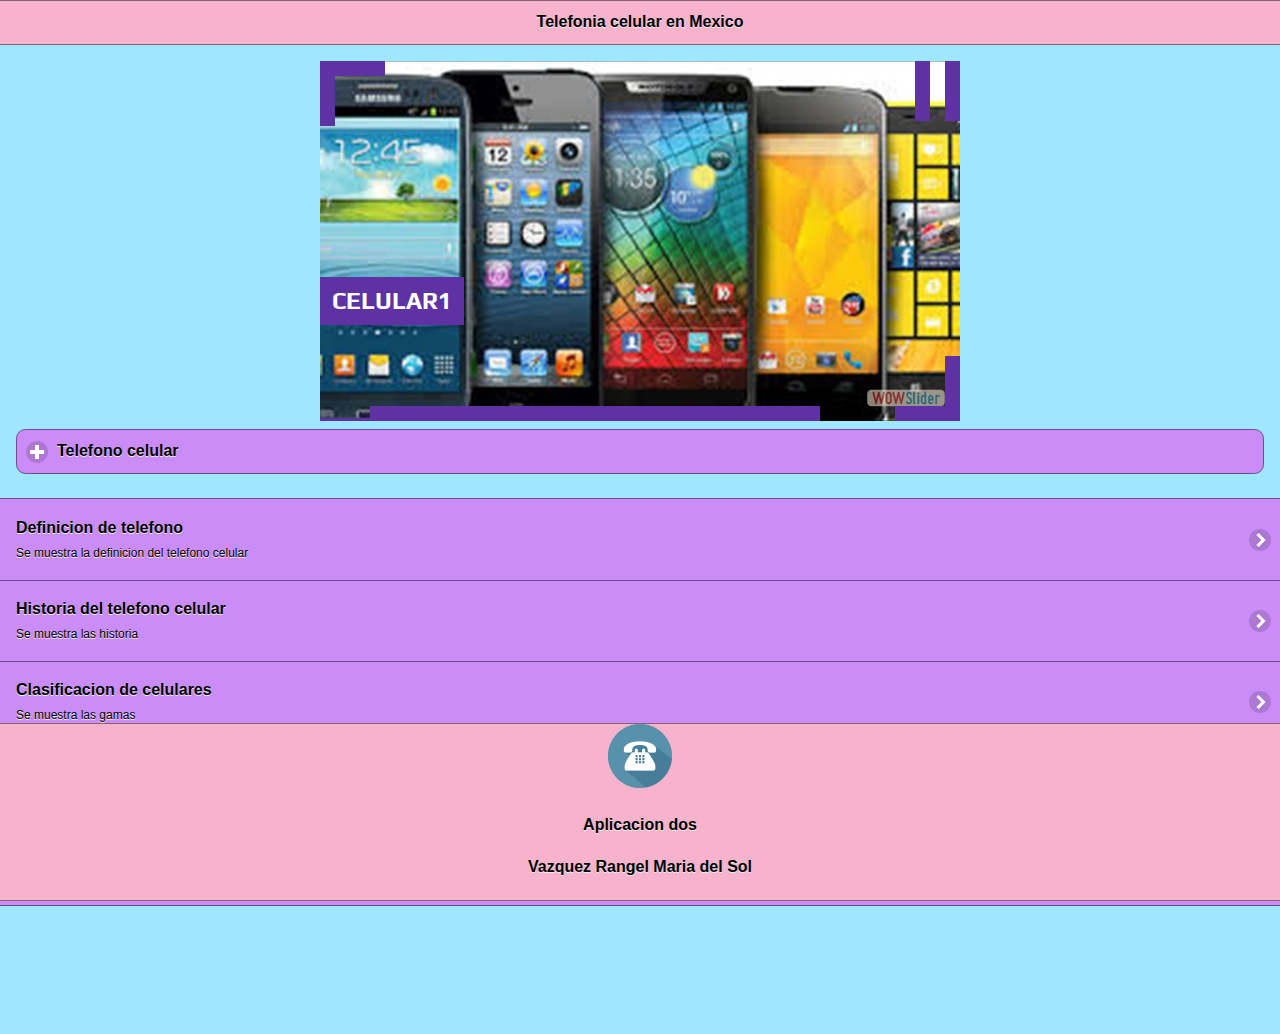
==== commit 9f03ec88: "4subida" ====
--- a/index.html
+++ b/index.html
@@ -5,6 +5,10 @@
 <title>Segunda aplicacion</title>
 
  <!--grupo CSS-->
+ <!-- Start WOWSlider.com HEAD section -->
+<link rel="stylesheet" type="text/css" href="engine1/style.css" />
+<script type="text/javascript" src="engine1/jquery.js"></script>
+<!-- End WOWSlider.com HEAD section -->
  <link rel="stylesheet" href="css/tema-app1.min.css"/>
  <link rel="stylesheet" href="css/jquery.mobile.icons-1.4.5.min.css"/>
  <link rel="stylesheet" href="css/jquery.mobile.structure-1.4.5.min.css"/>
@@ -45,6 +49,37 @@
    <h1>Telefonia celular en Mexico</h1>
    </div>
    <div data-role="main" class="ui-content">
+   <!-- Start WOWSlider.com BODY section -->
+<div id="wowslider-container1">
+<div class="ws_images"><ul>
+		<li><img src="data1/images/celular1.jpg" alt="celular1" title="celular1" id="wows1_0"/></li>
+		<li><img src="data1/images/celular2.jpg" alt="celular2" title="celular2" id="wows1_1"/></li>
+		<li><img src="data1/images/celular3.jpg" alt="celular3" title="celular3" id="wows1_2"/></li>
+		<li><img src="data1/images/celular3_0.png" alt="celular3" title="celular3" id="wows1_3"/></li>
+		<li><img src="data1/images/celular4.jpg" alt="celular4" title="celular4" id="wows1_4"/></li>
+		<li><img src="data1/images/celular5.jpg" alt="celular5" title="celular5" id="wows1_5"/></li>
+		<li><img src="data1/images/celular6.jpg" alt="celular6" title="celular6" id="wows1_6"/></li>
+		<li><img src="data1/images/celular7.jpg" alt="celular7" title="celular7" id="wows1_7"/></li>
+		<li><a href="http://wowslider.com/vi"><img src="data1/images/celular8.jpg" alt="css slider" title="celular8" id="wows1_8"/></a></li>
+		<li><img src="data1/images/celular9.jpg" alt="CELULAR9" title="CELULAR9" id="wows1_9"/></li>
+	</ul></div>
+	<div class="ws_bullets"><div>
+		<a href="#" title="celular1"><span><img src="data1/tooltips/celular1.jpg" alt="celular1"/>1</span></a>
+		<a href="#" title="celular2"><span><img src="data1/tooltips/celular2.jpg" alt="celular2"/>2</span></a>
+		<a href="#" title="celular3"><span><img src="data1/tooltips/celular3.jpg" alt="celular3"/>3</span></a>
+		<a href="#" title="celular3"><span><img src="data1/tooltips/celular3_0.png" alt="celular3"/>4</span></a>
+		<a href="#" title="celular4"><span><img src="data1/tooltips/celular4.jpg" alt="celular4"/>5</span></a>
+		<a href="#" title="celular5"><span><img src="data1/tooltips/celular5.jpg" alt="celular5"/>6</span></a>
+		<a href="#" title="celular6"><span><img src="data1/tooltips/celular6.jpg" alt="celular6"/>7</span></a>
+		<a href="#" title="celular7"><span><img src="data1/tooltips/celular7.jpg" alt="celular7"/>8</span></a>
+		<a href="#" title="celular8"><span><img src="data1/tooltips/celular8.jpg" alt="celular8"/>9</span></a>
+		<a href="#" title="CELULAR9"><span><img src="data1/tooltips/celular9.jpg" alt="CELULAR9"/>10</span></a>
+	</div></div><div class="ws_script" style="position:absolute;left:-99%"><a href="http://wowslider.com">http://wowslider.com/</a> by WOWSlider.com v8.7</div>
+<div class="ws_shadow"></div>
+</div>	
+<script type="text/javascript" src="engine1/wowslider.js"></script>
+<script type="text/javascript" src="engine1/script.js"></script>
+<!-- End WOWSlider.com BODY section -->
     <div data-role="collapsible" data-content-theme="false">
      <h1>Telefono celular</h1>
       <div>
@@ -52,7 +87,7 @@
        <br>
       </div>
       <div>
-      <a href="#" onMouseOut="MM_swapImgRestore()" onMouseOver="MM_swapImage('Image17','','imagenes/celular2.jpg',1)"><img src="imagenes/celular1.jpg" width="20%" height="20%" id="Image17"></a>
+      <a href="#" onMouseOut="MM_swapImgRestore()" onMouseOver="MM_swapImage('Image17','','imagenes/celular2.jpg',1)"><img src="imagenes/celular1.jpg" width="50%" height="50%" id="Image17"></a>
        </div>
       </div>
       </div>
@@ -114,7 +149,7 @@
               <br>
               </div>
               <div>
-               <a href="#" onMouseOut="MM_swapImgRestore()" onMouseOver="MM_swapImage('Image5','','imagenes/celular4.jpg',1)"><img src="imagenes/celular3.png" width="20%" height="20%" id="Image5"></a>
+               <a href="#" onMouseOut="MM_swapImgRestore()" onMouseOver="MM_swapImage('Image5','','imagenes/celular4.jpg',1)"><img src="imagenes/celular3.png" width="50%" height="50%" id="Image5"></a>
                </div>
                </div>
                
@@ -124,7 +159,7 @@
               <br>
               </div>
               <div>
-                <a href="#" onMouseOut="MM_swapImgRestore()" onMouseOver="MM_swapImage('Image6','','imagenes/celular6.jpg',1)"><img src="imagenes/celular5.jpg" width="20%" height="20%" id="Image6"></a>
+                <a href="#" onMouseOut="MM_swapImgRestore()" onMouseOver="MM_swapImage('Image6','','imagenes/celular6.jpg',1)"><img src="imagenes/celular5.jpg" width="50%" height="50%" id="Image6"></a>
               </div>
               </div>
                 
@@ -148,9 +183,9 @@
               <br>
               </div>
               <div>
-               <a href="#" onMouseOut="MM_swapImgRestore()" onMouseOver="MM_swapImage('Image8','','imagenes/celular8.jpg',1)"><img src="imagenes/celular7.jpg" width="20%" height="20%" id="Image8"></a> </div>
-              </div>
-              </div>
+               <a href="#" onMouseOut="MM_swapImgRestore()" onMouseOver="MM_swapImage('Image8','','imagenes/celular8.jpg',1)"><img src="imagenes/celular7.jpg" width="50%" height="50%" id="Image8"></a> </div>
+              </div>
+             
                
                <div data-role="collapsible" data-content-theme="false">
               <h1> CELULAR 2 </h1>
@@ -158,11 +193,11 @@
               <br>
               </div>
               <div>
-                <a href="#" onMouseOut="MM_swapImgRestore()" onMouseOver="MM_swapImage('Image9','','imagenes/celular10.jpg',0)"><img src="imagenes/CELULAR9.jpg" width="20%" height="20%" id="Image9"></a> </div>
-              </div>
-             
+                <a href="#" onMouseOut="MM_swapImgRestore()" onMouseOver="MM_swapImage('Image9','','imagenes/celular10.jpg',0)"><img src="imagenes/CELULAR9.jpg" width="50%" height="50%" id="Image9"></a> </div>
+              </div>
+              
               <div data-role="footer" data-theme="b" data-position="fixed">
-Aplicacion APP2,VRMS</h4>
+               <h4>Aplicacion APP2,VRMS</h4>
               </div>
              </div>
             </div>
@@ -180,7 +215,7 @@
               </div>
               <div>
                 <p> En está categoría entran desde marcas chinas, imitaciones de gama media o alta hasta terminales obsoletos con muy pocas excepciones </p>
-                <img src="imagenes/gbaja.jpg" width="20%" height="20%"> 
+                <img src="imagenes/gbaja.jpg" width="50%" height="50%"> 
                </div>
                </div>
                <div data-role="collapsible" data-content-theme="false">
@@ -190,7 +225,7 @@
               </div>
               <div>
                 <p> Aquí se ubican los SmartPhones algunos dispositivos de marcas asiáticas, dispositivos devaluados por el tiempo que tienen en el mercado (puede ser engañoso) y las propuestas conservadoras en especificaciones de marcas reconocidas que pueden hacer mucho pero no tanto. </p>
-                <img src="imagenes/gmedia.jpg" width="20%" height="20%">
+                <img src="imagenes/gmedia.jpg" width="50%" height="50%">
               </div>
               </div>
               
@@ -201,7 +236,7 @@
               </div>
               <div>
                 <p>Aquí se ubican los mejores,se distinguen por sus exquisitas especificaciones pero no necesariamente representan una mejor experiencia al usarlos si no se elige con cuidado.Los mejores avances tecnológicos pueden aparecer en está gama para luego ser heredados con el tiempo a la gama media en menor medida. </p>
-                <img src="imagenes/galta.png" width="20%" height="20%"> 
+                <img src="imagenes/galta.png" width="50%" height="50%"> 
               </div>
               </div>
               <div data-role="footer" data-theme="b" data-position="fixed">
@@ -221,9 +256,10 @@
               <div>
               <br>
               </div>
-              <div>
-              <a href="http://telcel.com" target="_self"> <img src="imagenes/telcel.jpg" width="30%" height="30%"> </a>
-                 </div>
+              
+              <div>
+               <a href="http://www.telcel.com/" target="_self"><img src="imagenes/telcel.jpg"width="50%" height="50%"></a>
+              </div>
               </div>
 
                <div data-role="collapsible" data-content-theme="false">
@@ -233,7 +269,7 @@
               </div>
               
               <div>
-                 <a href="http://www.movistar.com.mx/" target="_self"><img src="imagenes/movistar.png" width="30%" height="30%"> </a>
+               <a href="http://www.movistar.com.mx/" target="_self"><img src="imagenes/movistar.png" width="50%" height="50%"></a>
               </div>
               </div>
               
@@ -244,7 +280,7 @@
               </div>
               
               <div>
-                <a href="https://www.unefon.com.mx/"><img src="imagenes/unefon.png" width="50%" height="50%"> </a> 
+               <a href="https://www.unefon.com.mx/" target="_self"><img src="imagenes/unefon.png" width="50%" height="50%"></a>
               </div>
               </div>
               
@@ -253,9 +289,9 @@
               <div>
               <br>
               </div>
-              <div>
-                
-               <a href="https://www.att.com.mx/"><img src="imagenes/at&t.png" width="50%" height="50%"></a> 
+              
+              <div>
+                <a href="https://www.att.com.mx/" target="_self"><img src="imagenes/at&t.png" width="50%" height="50%"></a>
               </div>
               </div>
               
--- a/engine1/style.css
+++ b/engine1/style.css
@@ -0,0 +1,385 @@
+/*
+ *	generated by WOW Slider 8.7
+ *	template Angular
+ */
+@import url(https://fonts.googleapis.com/css?family=Play&subset=latin,cyrillic,latin-ext);
+#wowslider-container1 { 
+	display: table;
+	zoom: 1; 
+	position: relative;
+	width: 100%;
+	max-width: 640px;
+	max-height:360px;
+	margin:0px auto 0px;
+	z-index:90;
+	text-align:left; /* reset align=center */
+	font-size: 10px;
+	text-shadow: none; /* fix some user styles */
+
+	/* reset box-sizing (to boostrap friendly) */
+	-webkit-box-sizing: content-box;
+	-moz-box-sizing: content-box;
+	box-sizing: content-box; 
+}
+* html #wowslider-container1{ width:640px }
+#wowslider-container1 .ws_images ul{
+	position:relative;
+	width: 10000%; 
+	height:100%;
+	left:0;
+	list-style:none;
+	margin:0;
+	padding:0;
+	border-spacing:0;
+	overflow: visible;
+	/*table-layout:fixed;*/
+}
+#wowslider-container1 .ws_images ul li{
+	position: relative;
+	width:1%;
+	height:100%;
+	line-height:0; /*opera*/
+	overflow: hidden;
+	float:left;
+	/*font-size:0;*/
+	padding:0 0 0 0 !important;
+	margin:0 0 0 0 !important;
+}
+
+#wowslider-container1 .ws_images{
+	position: relative;
+	left:0;
+	top:0;
+	height:100%;
+	max-height:360px;
+	max-width: 640px;
+	vertical-align: top;
+	border:none;
+	overflow: hidden;
+}
+#wowslider-container1 .ws_images ul a{
+	width:100%;
+	height:100%;
+	max-height:360px;
+	display:block;
+	color:transparent;
+}
+#wowslider-container1 img{
+	max-width: none !important;
+}
+#wowslider-container1 .ws_images .ws_list img,
+#wowslider-container1 .ws_images > div > img{
+	width:100%;
+	border:none 0;
+	max-width: none;
+	padding:0;
+	margin:0;
+}
+#wowslider-container1 .ws_images > div > img {
+	max-height:360px;
+}
+
+#wowslider-container1 .ws_images iframe {
+	position: absolute;
+	z-index: -1;
+}
+
+#wowslider-container1 .ws-title > div {
+	display: inline-block !important;
+}
+
+#wowslider-container1 a{ 
+	text-decoration: none; 
+	outline: none; 
+	border: none; 
+}
+
+#wowslider-container1  .ws_bullets { 
+	float: left;
+	position:absolute;
+	z-index:70;
+}
+#wowslider-container1  .ws_bullets div{
+	position:relative;
+	float:left;
+	font-size: 0px;
+}
+/* compatibility with Joomla styles */
+#wowslider-container1  .ws_bullets a {
+	line-height: 0;
+}
+
+#wowslider-container1  .ws_script{
+	display:none;
+}
+#wowslider-container1 sound, 
+#wowslider-container1 object{
+	position:absolute;
+}
+
+/* prevent some of users reset styles */
+#wowslider-container1 .ws_effect {
+	position: static;
+	width: 100%;
+	height: 100%;
+}
+
+#wowslider-container1 .ws_photoItem {
+	border: 2em solid #fff;
+	margin-left: -2em;
+	margin-top: -2em;
+}
+#wowslider-container1 .ws_cube_side {
+	background: #A6A5A9;
+}
+
+
+#wowslider-container1.ws_gestures {
+	cursor: -webkit-grab;
+	cursor: -moz-grab;
+	cursor: url("[data-uri]"), move;
+}
+#wowslider-container1.ws_gestures.ws_grabbing {
+	cursor: -webkit-grabbing;
+	cursor: -moz-grabbing;
+	cursor: url("[data-uri]"), move;
+}
+
+/* hide controls when video start play */
+#wowslider-container1.ws_video_playing .ws_bullets,
+#wowslider-container1.ws_video_playing .ws_fullscreen,
+#wowslider-container1.ws_video_playing .ws_next,
+#wowslider-container1.ws_video_playing .ws_prev {
+	display: none;
+}
+
+
+/* youtube/vimeo buttons */
+#wowslider-container1 .ws_video_btn {
+	position: absolute;
+	display: none;
+	cursor: pointer;
+	top: 0;
+	left: 0;
+	width: 100%;
+	height: 100%;
+	z-index: 55;
+}
+#wowslider-container1 .ws_video_btn.ws_youtube,
+#wowslider-container1 .ws_video_btn.ws_vimeo {
+	display: block;
+}
+#wowslider-container1 .ws_video_btn div {
+	position: absolute;
+	background-image: url(./playvideo.png);
+	background-size: 200%;
+	top: 50%;
+	left: 50%;
+	width: 7em;
+	height: 5em;
+	margin-left: -3.5em;
+	margin-top: -2.5em;
+}
+#wowslider-container1 .ws_video_btn.ws_youtube div {
+	background-position: 0 0;
+}
+#wowslider-container1 .ws_video_btn.ws_youtube:hover div {
+	background-position: 100% 0;
+}
+#wowslider-container1 .ws_video_btn.ws_vimeo div {
+	background-position: 0 100%;
+}
+#wowslider-container1 .ws_video_btn.ws_vimeo:hover div {
+	background-position: 100% 100%;
+}
+
+#wowslider-container1 .ws_playpause.ws_hide {
+	display: none !important;
+}
+
+#wowslider-container1 .ws_bullets a {
+	width:50px;
+	height:15px;
+	float: left; 
+	text-indent: -9999px; 
+	position:relative;
+	color:transparent;
+}
+#wowslider-container1 .ws_bullets a:after {
+	content: '';
+	position: absolute;
+	display: block;
+	background: #5f32a3;
+	width:50px;
+	height:15px;
+	bottom: 0;
+    -webkit-transition: all 0.2s;
+    -moz-transition: all 0.2s;
+    -o-transition: all 0.2s;
+    transition: all 0.2s;
+}
+#wowslider-container1 .ws_bullets a.ws_selbull:after,
+#wowslider-container1 .ws_bullets a:hover:after {
+	height: 3px;
+}
+
+#wowslider-container1 a.ws_next, #wowslider-container1 a.ws_prev {
+	position:absolute;
+	z-index:60;
+	height: 5em;
+	width: 5em;
+	background: none;
+	border-style: solid;
+	border-color: #5f32a3;
+    -webkit-transition: all 0.2s;
+    -moz-transition: all 0.2s;
+    -o-transition: all 0.2s;
+    transition: all 0.2s;
+	background-size: 200%;
+}
+#wowslider-container1 a.ws_next{
+	border-width: 0 15px 15px 0;
+	bottom:0;
+	right:0;
+}
+#wowslider-container1 a.ws_prev {
+	border-width: 15px 0 0 15px;
+	left:0;
+	top:0;
+}
+#wowslider-container1 a.ws_next:hover{
+	border-width: 0 3px 3px 0;
+}
+#wowslider-container1 a.ws_prev:hover {
+	border-width: 3px 0 0 3px;
+}
+
+/*playpause*/
+#wowslider-container1 .ws_playpause {
+    position: absolute;
+    top: 0;
+    right: 0;
+    z-index: 59;
+}
+#wowslider-container1 .ws_playpause {
+	-webkit-transition: all 0.2s;
+    -moz-transition: all 0.2s;
+    -o-transition: all 0.2s;
+    transition: all 0.2s;
+	background-size: 100%;
+}
+#wowslider-container1 .ws_pause {
+    width: 1.5em;
+    height: 6em;
+	border-style:solid;
+	border-width:0 15px;
+	border-color: #5f32a3;	
+}
+#wowslider-container1 .ws_pause:hover {
+	width: 2em;
+	border-width:0 3px;
+}
+#wowslider-container1 .ws_play {
+    width: 5em;
+    height: 5em;
+    border-style:solid;
+	border-width: 15px 15px 0 0;
+	border-color: #5f32a3;
+}
+#wowslider-container1 .ws_play:hover {
+	border-width: 3px 3px 0 0;
+}
+
+/* fullscreen button */
+#wowslider-container1 .ws_fullscreen {
+	color: #5f32a3;
+	right: 3.3em;
+	top: 0;
+}/* bottom center */
+#wowslider-container1  .ws_bullets {
+	bottom:0;
+	left:0;
+	margin-right: 100px;
+}#wowslider-container1 .ws-title{
+	position: absolute;
+	font: 2.4em 'Play', Verdana, Geneva, sans-serif;
+	bottom:4em;
+	left: 0;
+	margin-right:5em;
+	z-index: 50;
+    color: #fff;
+	line-height: 1em;
+	font-weight: bold;
+}
+#wowslider-container1 .ws-title div,#wowslider-container1 .ws-title span{
+	display:inline-block;
+	padding: 0.5em;
+	text-transform: uppercase;
+	background: #5f32a3;
+}
+#wowslider-container1 .ws-title div{
+	display:block;
+	margin-top:0.5em;
+	font-size: 0.777em;
+	text-transform: none;
+	padding: 0.7em;
+	line-height: 1.15em;
+}#wowslider-container1 .ws_images > ul{
+	animation: wsBasic 40s infinite;
+	-moz-animation: wsBasic 40s infinite;
+	-webkit-animation: wsBasic 40s infinite;
+}
+@keyframes wsBasic{0%{left:-0%} 5%{left:-0%} 10%{left:-100%} 15%{left:-100%} 20%{left:-200%} 25%{left:-200%} 30%{left:-300%} 35%{left:-300%} 40%{left:-400%} 45%{left:-400%} 50%{left:-500%} 55%{left:-500%} 60%{left:-600%} 65%{left:-600%} 70%{left:-700%} 75%{left:-700%} 80%{left:-800%} 85%{left:-800%} 90%{left:-900%} 95%{left:-900%} }
+@-moz-keyframes wsBasic{0%{left:-0%} 5%{left:-0%} 10%{left:-100%} 15%{left:-100%} 20%{left:-200%} 25%{left:-200%} 30%{left:-300%} 35%{left:-300%} 40%{left:-400%} 45%{left:-400%} 50%{left:-500%} 55%{left:-500%} 60%{left:-600%} 65%{left:-600%} 70%{left:-700%} 75%{left:-700%} 80%{left:-800%} 85%{left:-800%} 90%{left:-900%} 95%{left:-900%} }
+@-webkit-keyframes wsBasic{0%{left:-0%} 5%{left:-0%} 10%{left:-100%} 15%{left:-100%} 20%{left:-200%} 25%{left:-200%} 30%{left:-300%} 35%{left:-300%} 40%{left:-400%} 45%{left:-400%} 50%{left:-500%} 55%{left:-500%} 60%{left:-600%} 65%{left:-600%} 70%{left:-700%} 75%{left:-700%} 80%{left:-800%} 85%{left:-800%} 90%{left:-900%} 95%{left:-900%} }
+
+#wowslider-container1 .ws_bullets  a img{
+	text-indent:0;
+	display:block;
+	bottom:15px;
+	left:-43px;
+	visibility:hidden;
+	position:absolute;
+    border: 1px solid #5f32a3;
+	max-width:none;
+}
+#wowslider-container1 .ws_bullets a:hover img{
+	visibility:visible;
+}
+
+#wowslider-container1 .ws_bulframe div div{
+	height:48px;
+	overflow:visible;
+	position:relative;
+}
+#wowslider-container1 .ws_bulframe div {
+	left:0;
+	overflow:hidden;
+	position:relative;
+	width:85px;
+	background-color:#5f32a3;
+}
+#wowslider-container1  .ws_bullets .ws_bulframe{
+	display:none;
+	bottom:20px;
+	margin-left:5px;
+	overflow:visible;
+	position:absolute;
+	cursor:pointer;
+    border: 15px solid #5f32a3;
+}#wowslider-container1 .ws_bulframe div div{
+	height: auto;
+}
+
+@media all and (max-width:760px) {
+	#wowslider-container1 .ws_fullscreen {
+		display: block;
+	}
+}
+@media all and (max-width:400px){
+	#wowslider-container1 .ws_controls,
+	#wowslider-container1 .ws_bullets,
+	#wowslider-container1 .ws_thumbs{
+		display: none
+	}
+}